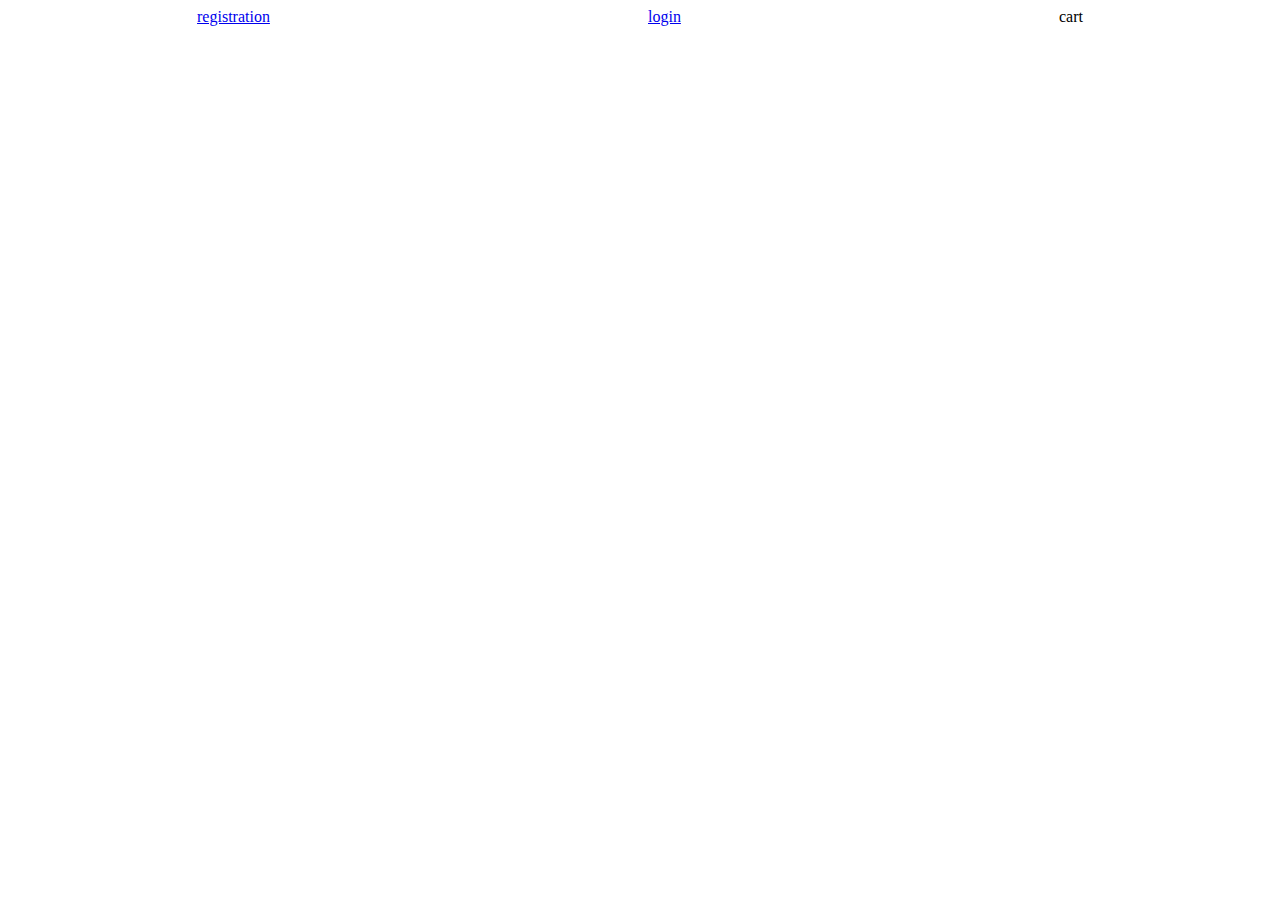
==== frontend/index.html @ 17270973 "add login page" ====
<!DOCTYPE html>
<html lang="en">
<head>
    <meta charset="UTF-8">
    <meta http-equiv="X-UA-Compatible" content="IE=edge">
    <meta name="viewport" content="width=device-width, initial-scale=1.0">
    <title>Document</title>
    <link rel="stylesheet" type="text/css" href="styles.css" />
</head>
<body>
    <header>
        <div class="header-wrapper">
            <div class="header-block header-registration">
                <a href="registration.html">registration</a>
            </div>
            <div class="header-block header-login">
                <a href="login.html">login</a>
            </div>
            <div class="header-block header-username">
                username
            </div>
            <div class="header-block cart">
                cart
            </div>
        </div>
    </header>
    <main>
        <div class="items-list">
        </div>
    </main>
    <footer>

    </footer>
    
    <script src="script.js"></script>
</body>
</html>
---- frontend/styles.css ----
.header-wrapper {
    display: flex;
    Justify-content: space-around;
}

.header-block {
    display: inline-block;
    text-align: center;
}


.disable {
    display: none;
}

.registration-form-wrapper, .login-form-wrapper {
    display: flex;
    align-items: center;
    justify-content: center;
    height: 100vh;
}


.registration-form-fields-wrapper, .login-form-fields-wrapper {
    display: flex;
    flex-direction: column;
}


.registration-form-fields-item, .login-form-fields-item{
    display: grid;
    margin-bottom: 10px;
}
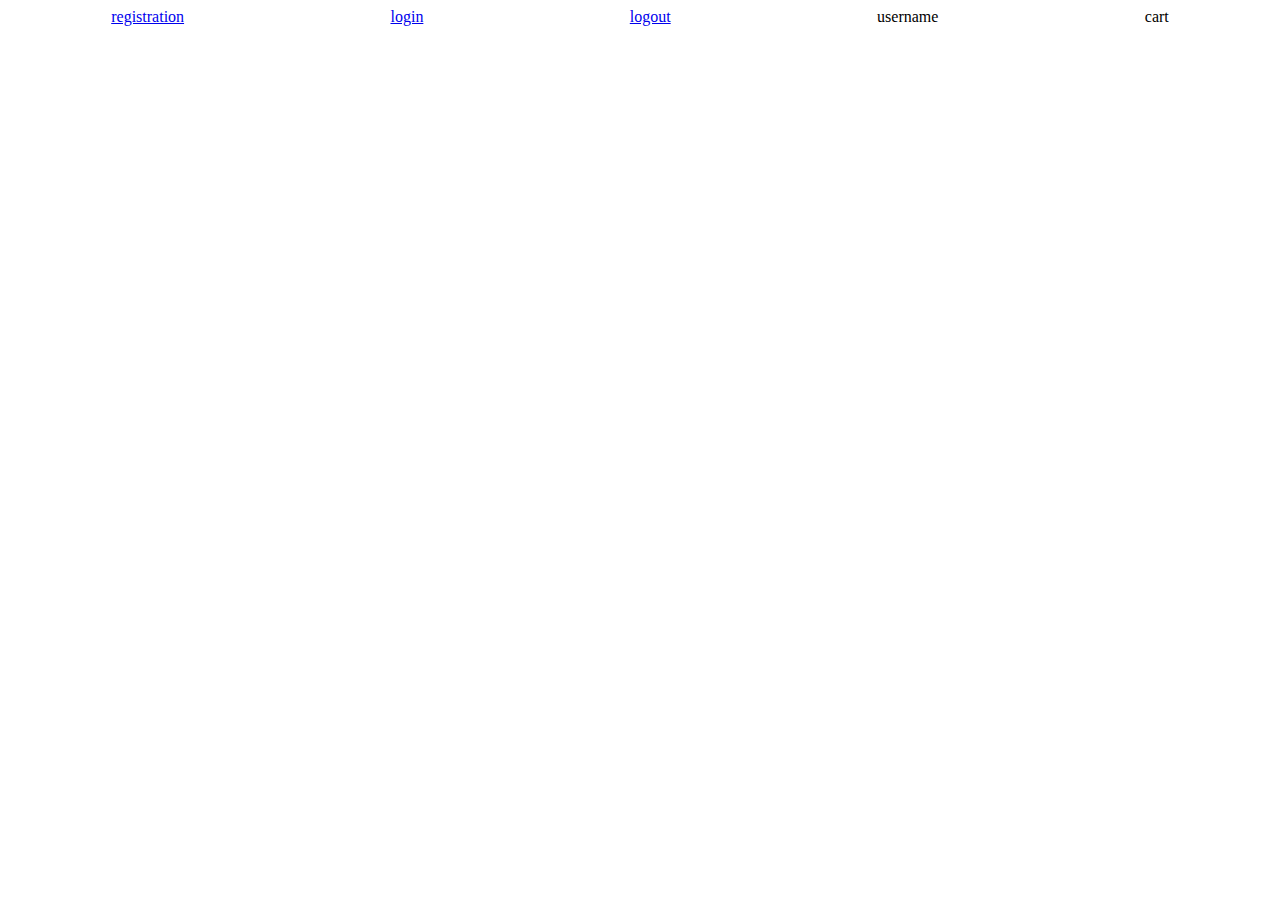
==== commit 8640fd4a: "add logout" ====
--- a/frontend/index.html
+++ b/frontend/index.html
@@ -16,6 +16,9 @@
             <div class="header-block header-login">
                 <a href="login.html">login</a>
             </div>
+            <div class="header-block header-logout">
+                <a href="#">logout</a>
+            </div>
             <div class="header-block header-username">
                 username
             </div>
@@ -32,6 +35,7 @@
 
     </footer>
     
-    <script src="script.js"></script>
+    <script type="module" src="js/script.js"></script>
+    <script type="module" src="js/logout.js"></script>
 </body>
 </html>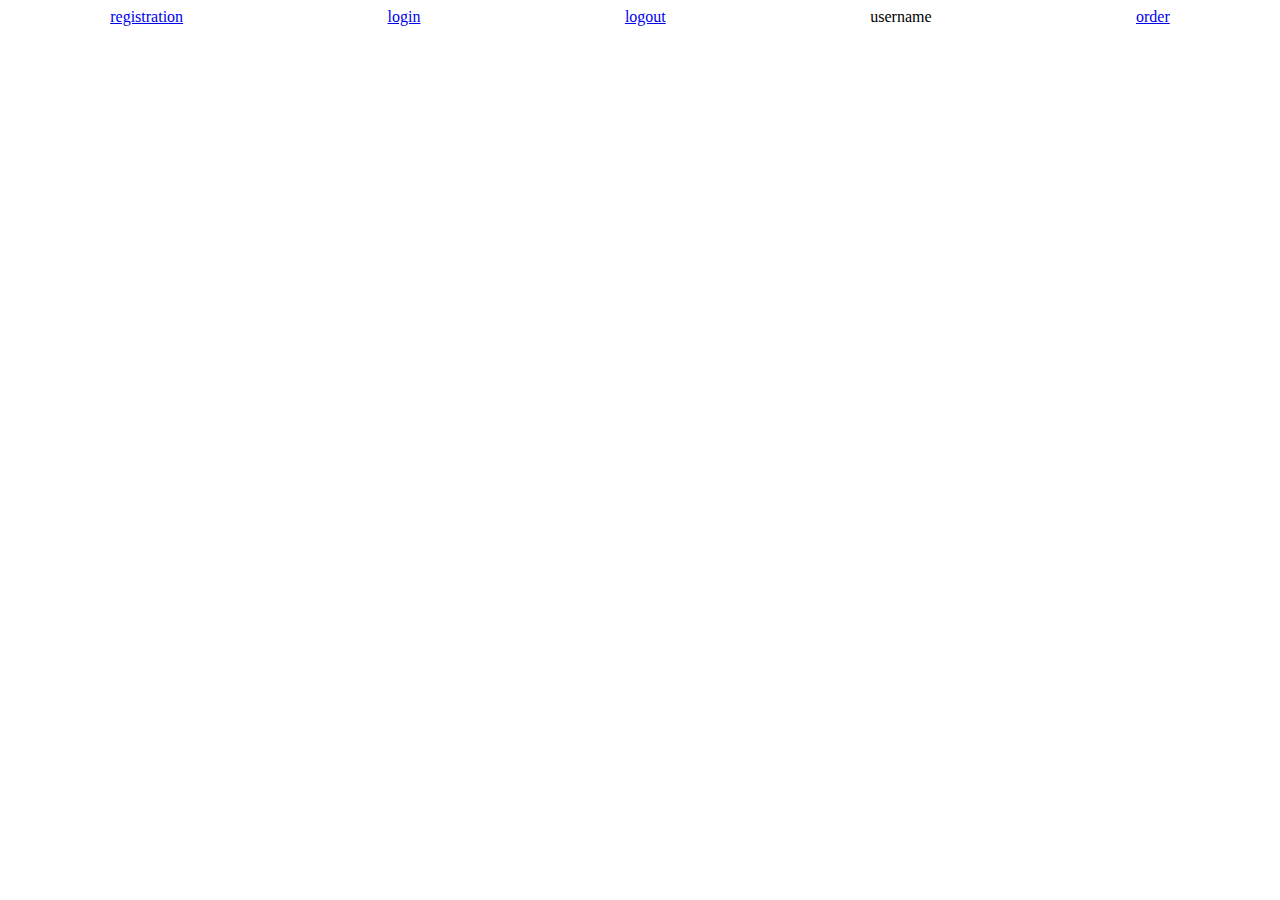
==== commit fb32be21: "Merge branch 'frontend'" ====
--- a/frontend/index.html
+++ b/frontend/index.html
@@ -22,8 +22,8 @@
             <div class="header-block header-username">
                 username
             </div>
-            <div class="header-block cart">
-                cart
+            <div class="header-block order">
+                <a href="order.html">order</a>
             </div>
         </div>
     </header>
@@ -35,7 +35,8 @@
 
     </footer>
     
+    <script type="module" src="js/handlers/heandlers.js"></script>
+    <script type="module" src="js/handlers/logout_handlers.js"></script>
     <script type="module" src="js/script.js"></script>
-    <script type="module" src="js/logout.js"></script>
 </body>
 </html>--- a/frontend/styles.css
+++ b/frontend/styles.css
@@ -30,4 +30,31 @@
 .registration-form-fields-item, .login-form-fields-item{
     display: grid;
     margin-bottom: 10px;
-}+}
+
+.items-list  {
+    margin-top: 100px;
+    align-items: left;
+}
+
+.order-items {
+    margin-top: 100px;
+    display: grid;
+    align-items: center;
+}
+
+.items-list-elem {
+    margin-bottom: 30px;
+}
+
+.main-wrapper {
+    display: flex;
+    justify-content: space-between;
+}
+
+
+.order-items-elem {
+    margin-bottom: 30px;
+}
+
+
